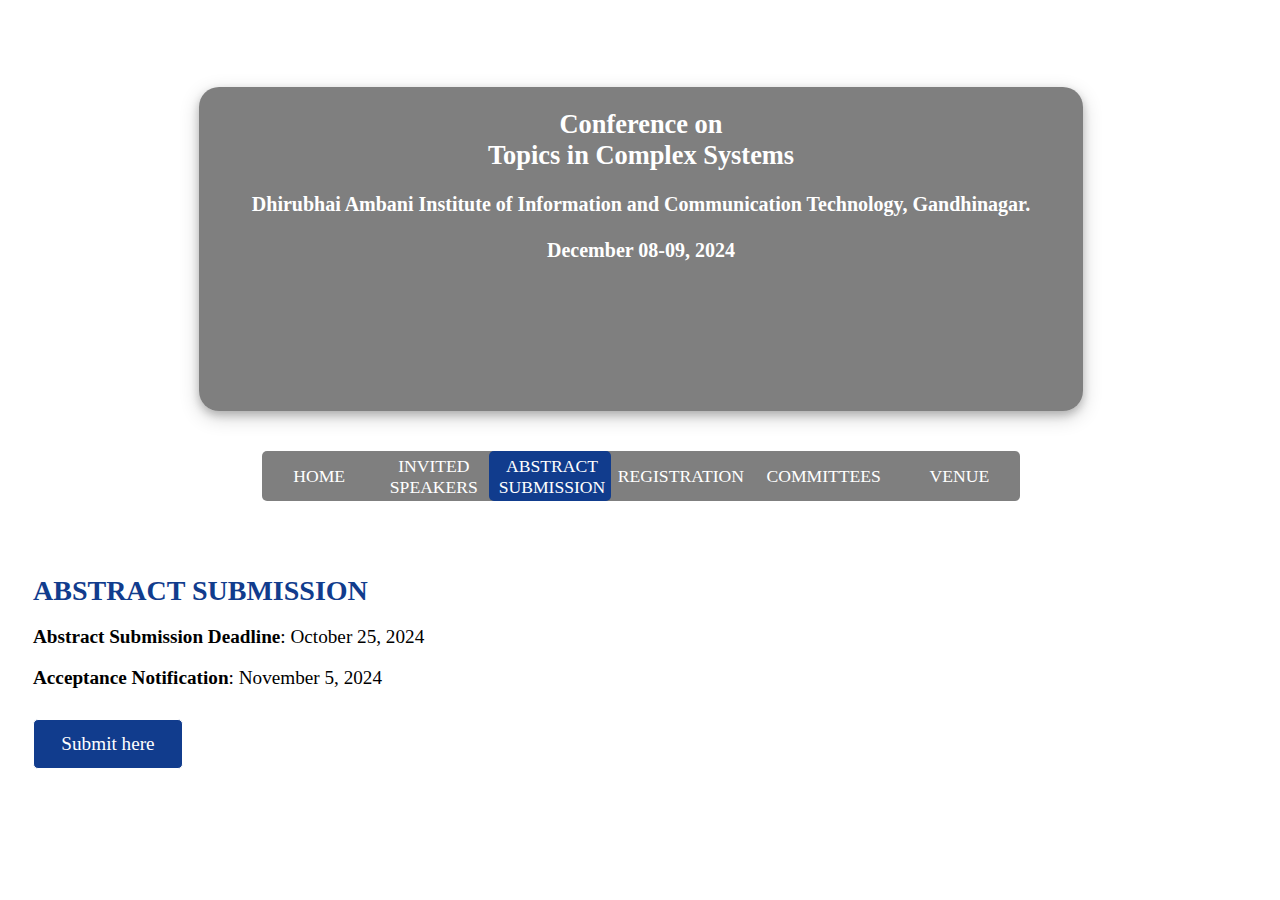
==== Abstract.html @ 39d1a07e "new tab added" ====
<!DOCTYPE html>
<html lang="en">
<head>
    <meta charset="UTF-8">
    <meta name="viewport" content="width=device-width, initial-scale=1.0">
    <title>Abstract Submission</title>
    <link rel="stylesheet" href="style.css">
</head>
<body>
    <div class="head">
        <div class="title">
            <!-- <h1>Title 2024</h1> -->
            <h2>Conference on <br>
            Topics in Complex Systems</h2>
            <h3><a href="https://www.daiict.ac.in/">Dhirubhai Ambani Institute of Information and Communication Technology</a>, Gandhinagar. <br><br> December 08-09, 2024
            </h3>
        </div>
        
        <nav class="nav-menu">
            <a href="index.html">Home</a>
            <a href="Speakers.html">Invited Speakers</a>
	        <a href="Abstract.html">Abstract Submission</a>
            <a href="Registration.html">Registration</a>
            <a href="Committees.html">Committees</a>
            <a href="Venue.html">Venue</a>
            <div class="animation abstract"></div>
        </nav>
    </div>

    <main>

        <!-- //sliding window -->
        <!-- <marquee>Lorem ipsum dolor sit, amet consectetur adipisicing elit. Odio cumque modi illum ut nihil? Officia quaerat quae consequatur voluptates fugiat!</marquee> -->

    <div class="heading">Abstract Submission</div>
	<p class="text"><b>Abstract Submission Deadline</b>: October 25, 2024</p>
	<p class="text"><b>Acceptance Notification</b>: November 5, 2024</p>
	<button class="submit"><a href="https://forms.gle/GAKmLKbWopmsAGZ5A">Submit here</a></button>

    </main>

</body>
</html>
---- style.css ----
@import url('https://fonts.googleapis.com/css2?family=Kumbh+Sans:wght@100..900&family=Merienda:wght@300..900&display=swap');

*{
    font-family: 'Times new Roman','Kumbh Sans', sans, serif; 
}

.head{
    height: 60vh;
    width: 100%;
    border: 1px solid white;
    background-image: url('https://www.daiict.ac.in/sites/default/files/styles/banner_image/public/banner-section-images/Meadow-02_ver1.jpg?itok=1nRUVCHQ');
    background-size: cover;
    color: white;
    display: flex;
    flex-direction: column;
    justify-content: center;
	align-content: center;
}


/* main text on image */
.title {
    text-align: center;
    height: 60%;
    width: 70%;
    align-self: center;
    align-items: center;
    box-shadow: 0 4px 8px 0 rgba(0, 0, 0, 0.2), 0 6px 20px 0 rgba(0, 0, 0, 0.19);
    box-sizing: content-box;
    background: rgba(0, 0, 0, 0.50);  /* Set the background opacity separately */
    justify-content: center;  /* Center content horizontally */
    align-items: center;      /* Center content vertically */
    text-align: center; 
    border-radius: 20px;
    color: rgba(255, 255, 255, 1);
    margin-top: 30px;
    margin-bottom: 10px;
}


/* daiict text */
.head h3 a{
    color: white;
    text-decoration: none;
}

h1{
	font-size: 2.15rem;
}
h2{
	font-size: 1.65rem;
}
h3{
	font-size: 1.25rem;
}

@media screen and (max-width: 1000px) {
	h1{
		font-size: 2rem;
	}
	h2{
		font-size: 1.5rem;
	}
	h3{
		font-size: 1.2rem;
	}
}


@media screen and (max-width: 700px) {
	h1{
		font-size: 1.5rem;
	}
	h2{
		font-size: 1.25rem;
	}
	h3{
		font-size: 1.1rem;
	}
}

@media screen and (max-width: 470px) {
	h1{
		font-size: 1.25rem;
	}
	h2{
		font-size: 1.2rem;
	}
	h3{
		font-size: 0.9rem;
	}
}


/* NAVIGATION_BAR */

.nav-menu{
    position: relative;
    margin-top: 30px;
    display: flex;
    /* justify-content: space-around; */
    width: 60%;
    border-radius: 5px;
}

nav{
	position: relative;
	margin: 270px auto 0;
	height: 50px;
	background: rgba(0, 0, 0, 0.5);
	border-radius: 8px;
	font-size: 0;
}

/* all options in nav tab */
nav a{
	font-size: 1.1rem;
	text-transform: uppercase;
	color: rgb(255, 255, 255, 1);
	font-weight: 525;
	text-decoration: none;
	padding: 5px;
	/* line-height: 50px; */
	position: relative;
	z-index: 1;
	display: inline-block;
	text-align: center;
	align-content: center;
}

@media screen and (max-width: 1200px) {
	.nav-menu{
		width: 60%;
	}
	.nav-menu a{
		font-size: 0.9rem;
	}
	
}

@media screen and (max-width: 1000px) {
	.nav-menu{
		width: 70%;
	}
	.nav-menu a{
		font-size: 0.9rem;
	}
	
}

@media screen and (max-width: 800px) {
	.nav-menu{
		width: 90%;
	}
	
}

@media screen and (max-width: 600px) {
	.nav-menu{
		width: 100%;
	}
	
}

@media screen and (max-width: 600px) {
	.nav-menu a{
		font-size: 0.75rem;
	}
	
}

@media screen and (max-width: 400px) {
	.nav-menu a{
		font-size: 0.55rem;
	}
	
}

/* hover effect on navigation bar */
nav .animation{
	position: absolute;
	height: 100%;
	top: 0;
	z-index: 0;
	background: #113C8D;
	border-radius: 5px;
	transition: all .5s ease 0s;
}

nav a:nth-child(1){
	width: 15%;
}

nav .start-home, a:nth-child(1):hover~.animation{
	width: 15%;
	left: 0%;
}

nav .speakers, a:nth-child(2):hover~.animation{
	width: 15%;
	left: 15%;
}

nav .abstract, a:nth-child(3):hover~.animation{
	width: 16%;
	left: 30%;
}

nav .registration, a:nth-child(4):hover~.animation{
	width: 18%;
	left: 46%;
}


nav .committees, a:nth-child(5):hover~.animation{
	width: 20%;
	left: 64%;
}

nav .venue, a:nth-child(6):hover~.animation{
	width: 16%;
	left: 84%;
}

nav a:nth-child(2){
	width: 15%;
}
nav a:nth-child(2):hover~.animation{
	width: 15%;
	left: 15%;
}

nav a:nth-child(3){
	width: 16%;
}

nav a:nth-child(3):hover~.animation{
	width: 16%;
	left: 30%;
}


nav a:nth-child(4){
	width: 18%;
}

nav a:nth-child(4):hover~.animation{
	width: 18%;
	left: 46%;
}

nav a:nth-child(5){
	width: 20%;
}
nav a:nth-child(5):hover~.animation{
	width: 20%;
	left: 64%;
}

nav a:nth-child(6){
	width: 16%;
}
nav a:nth-child(6):hover~.animation{
	width: 16%;
	left: 84%;
}

/* sliding bar */
marquee{
	color: rgb(0, 0, 255);
	font-size: 1.1rem;
}


/* HOME_BODY (Headings on all pages)*/
.heading{
	margin-top: 25px;
	text-align: left;
	color: #113C8D;
	font-weight: 600;
	font-size: 1.75rem;
	text-transform: uppercase;
}



/* SPEAKERS_BODY */
main{
    margin: 25px;
	margin-top: 5px;
}

.container{
	display: flex;
	/* justify-content: space-between; */
	flex-wrap: wrap;
	margin-top: 10px;
}

.box{
	margin: 30px;
    display: flex;
    flex-direction: column;
    text-align: center;
    height: 20%;
    width: 15%;
	background-size: cover;
}

.container .box a{
    margin-top: 20px;
    text-decoration: none;
    color: black;
    font-size: 1.3rem;
}

@media screen and (max-width: 900px) {
	.container .box a{
		font-size: 1.2rem;
	}
}

@media screen and (max-width: 800px) {
	.container .box a{
		font-size: 1.1rem;
	}
}

@media screen and (max-width: 600px) {
	.container .box a{
		font-size: 1rem;
	}

	.box{
		height: 30%;
		width: 25%;
	}
}

@media screen and (max-width: 400px) {
	.container .box a{
		font-size: 0.8rem;
	}
	.box{
		height: 30%;
		width: 27%;
	}
}



/* VENUE_BODY(venue links) */

.text{
	font-size: 1.2rem;
}

.text-link{
	text-decoration: none;
	font-size: 1.5rem;
}

/*abstract paage */

.submit{
	height: 50px;
	width: 150px;
	background-color: #113C8D;
	color: white;
	text-decoration: none;
	border-radius: 5px;
	border: 1px solid white;
	margin-top: 10px;
	/* margin-left: 250px; */
}

.submit:hover{
	border: 2px solid white;
	cursor: pointer;
}

.submit a{
	color: white;
	text-decoration: none;
	font-size: 1.2rem;
}
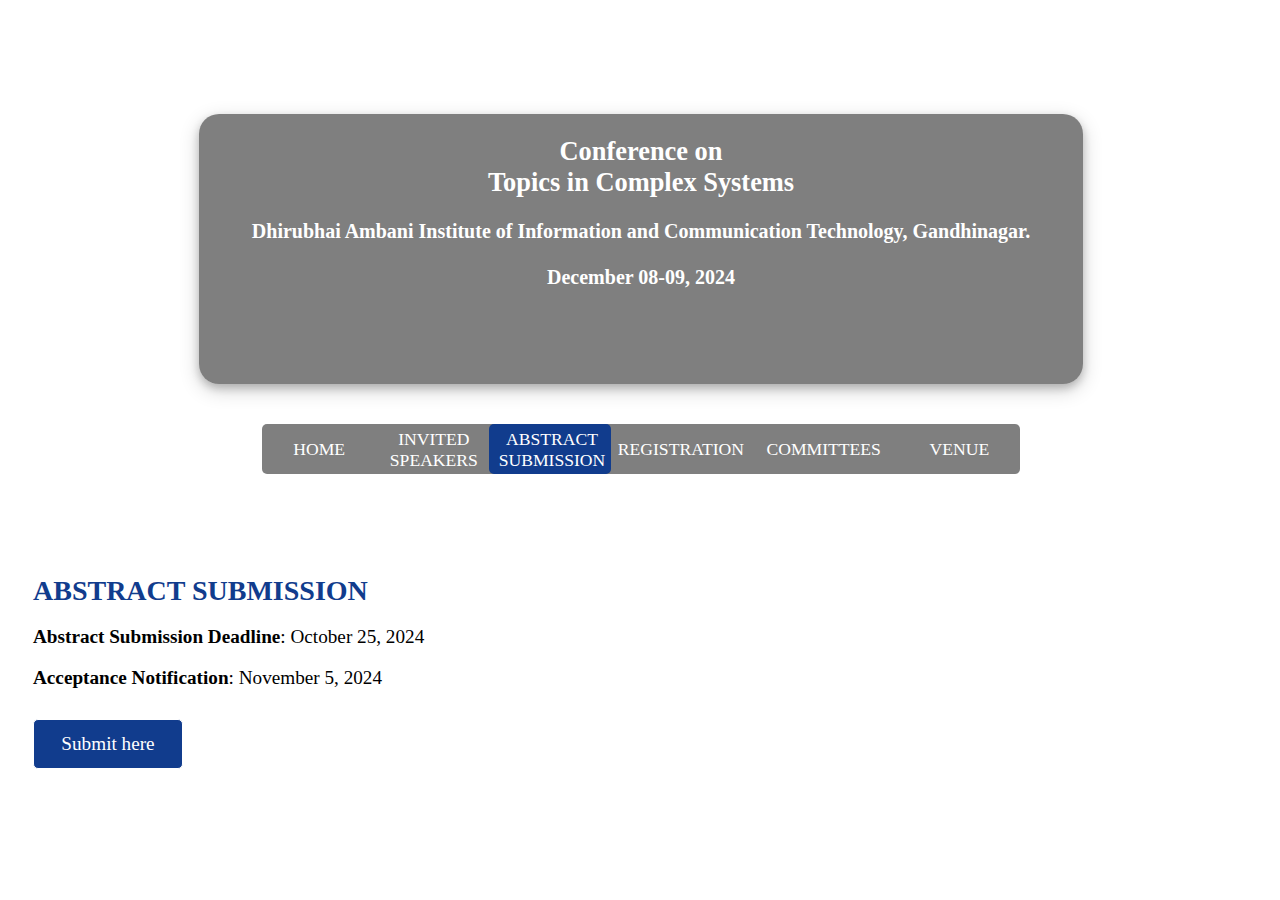
==== commit b33a94f1: "speakers name updated" ====
--- a/Abstract.html
+++ b/Abstract.html
@@ -36,7 +36,7 @@
     <div class="heading">Abstract Submission</div>
 	<p class="text"><b>Abstract Submission Deadline</b>: October 25, 2024</p>
 	<p class="text"><b>Acceptance Notification</b>: November 5, 2024</p>
-	<button class="submit"><a href="https://forms.gle/GAKmLKbWopmsAGZ5A">Submit here</a></button>
+	<button class="submit"><a href="https://forms.gle/GAKmLKbWopmsAGZ5A" target="_blank">Submit here</a></button>
 
     </main>
 
--- a/style.css
+++ b/style.css
@@ -21,7 +21,7 @@
 /* main text on image */
 .title {
     text-align: center;
-    height: 60%;
+    height: 50%;
     width: 70%;
     align-self: center;
     align-items: center;
@@ -152,28 +152,31 @@
 	.nav-menu{
 		width: 90%;
 	}
-	
+	.nav-menu a{
+		font-size: 0.9rem;
+	}
 }
 
 @media screen and (max-width: 600px) {
 	.nav-menu{
 		width: 100%;
 	}
+	.nav-menu a{
+		font-size: 0.8rem;
+	}
+}
+
+@media screen and (max-width: 600px) {
+	.nav-menu a{
+		font-size: 0.65rem;
+	}
 	
 }
 
-@media screen and (max-width: 600px) {
-	.nav-menu a{
-		font-size: 0.75rem;
-	}
-	
-}
-
 @media screen and (max-width: 400px) {
 	.nav-menu a{
-		font-size: 0.55rem;
-	}
-	
+		font-size: 0.5rem;
+	}
 }
 
 /* hover effect on navigation bar */
@@ -334,6 +337,7 @@
 	.box{
 		height: 30%;
 		width: 25%;
+		margin: 20px;
 	}
 }
 
@@ -344,6 +348,7 @@
 	.box{
 		height: 30%;
 		width: 27%;
+		margin: 10px;
 	}
 }
 
